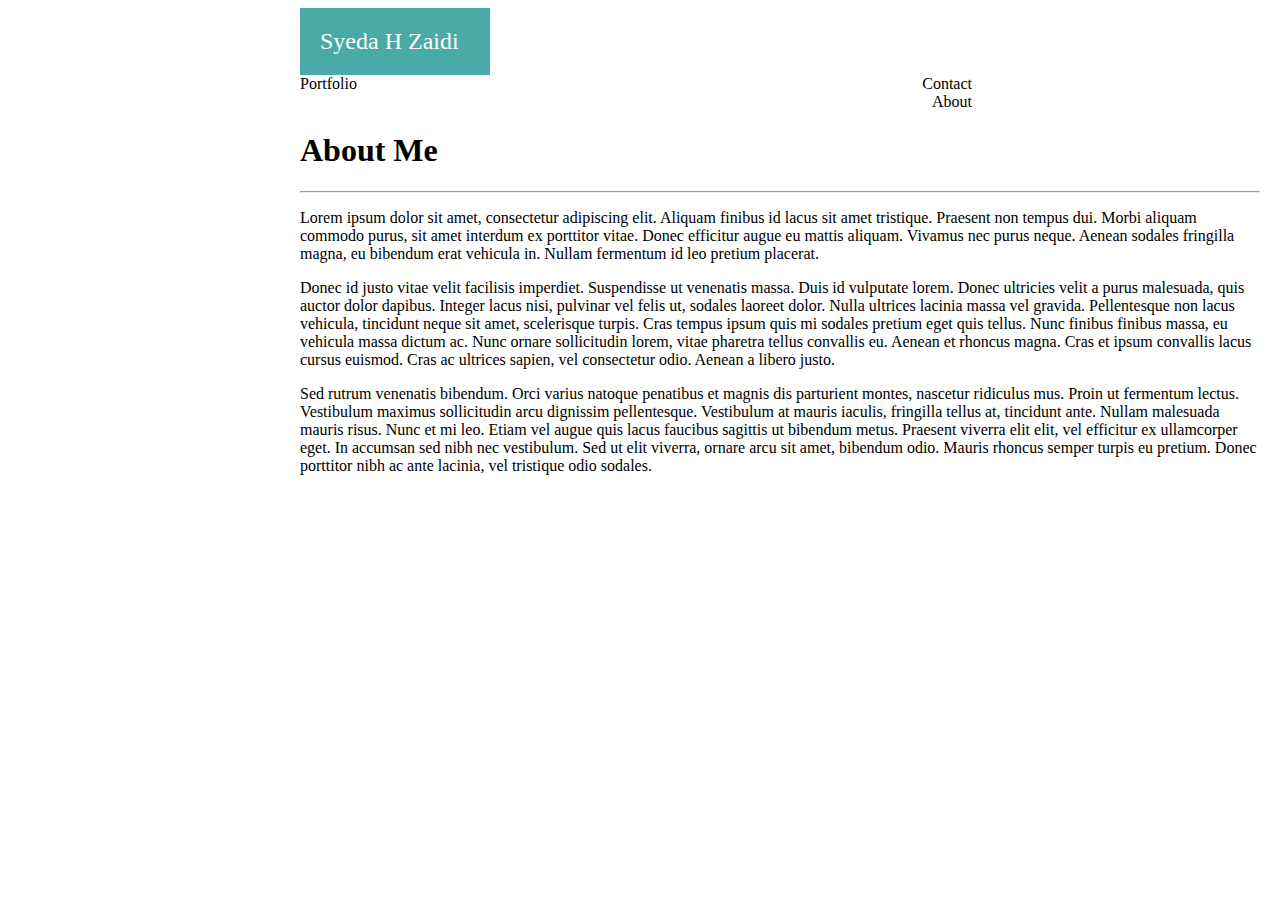
==== index.html @ ccfb08ff "initial code" ====
<!DOCTYPE html>
<html>

<head>
    <title> Basic Profile </title>

    <link rel="stylesheet" href="assets/css/style.css">
</head>

</html>

<body>

    <header>
        <section class="header">

            <div class="name"> Syeda H Zaidi </div>

            <div class="tags">
                <div class="contact"> Contact </div>
                <div class="portfolio"> Portfolio </div>
                <div class="about"> About </div>
            </div>

        </section>
    </header>

    <section class="about">
            <h1> About Me </h1>
            <hr>
            <p> Lorem ipsum dolor sit amet, consectetur adipiscing elit. Aliquam finibus id lacus sit amet
                tristique. Praesent non tempus dui. Morbi aliquam commodo purus, sit amet interdum ex porttitor
                vitae. Donec efficitur augue eu mattis aliquam. Vivamus nec purus neque. Aenean sodales fringilla
                magna, eu bibendum erat vehicula in. Nullam fermentum id leo pretium placerat. </p>

            <p> Donec id justo vitae velit facilisis imperdiet. Suspendisse ut venenatis massa. Duis id vulputate
                lorem. Donec ultricies velit a purus malesuada, quis auctor dolor dapibus. Integer lacus nisi,
                pulvinar vel felis ut, sodales laoreet dolor. Nulla ultrices lacinia massa vel gravida. Pellentesque
                non lacus vehicula, tincidunt neque sit amet, scelerisque turpis. Cras tempus ipsum quis mi sodales
                pretium eget quis tellus. Nunc finibus finibus massa, eu vehicula massa dictum ac. Nunc ornare
                sollicitudin lorem, vitae pharetra tellus convallis eu. Aenean et rhoncus magna. Cras et ipsum
                convallis lacus cursus euismod. Cras ac ultrices sapien, vel consectetur odio. Aenean a libero
                justo. </p>

            <p> Sed rutrum venenatis bibendum. Orci varius natoque penatibus et magnis dis parturient montes,
                nascetur ridiculus mus. Proin ut fermentum lectus. Vestibulum maximus sollicitudin arcu dignissim
                pellentesque. Vestibulum at mauris iaculis, fringilla tellus at, tincidunt ante. Nullam malesuada
                mauris risus. Nunc et mi leo. Etiam vel augue quis lacus faucibus sagittis ut bibendum metus.
                Praesent viverra elit elit, vel efficitur ex ullamcorper eget. In accumsan sed nibh nec vestibulum.
                Sed ut elit viverra, ornare arcu sit amet, bibendum odio. Mauris rhoncus semper turpis eu pretium.
                Donec porttitor nibh ac ante lacinia, vel tristique odio sodales. </p>
        </section>

</body>
---- assets/css/style.css ----
body {
    width: 960px;
    margin-left: 300px;
    background-color: 

}

header {
    width: 70%;
}

.name { 
    padding: 20px;
    background-color: #4aaaa5;
    color: white;
    font-size: 24px;
    width: 150px;
}

.contact {
    float: right;
}

.potfolio {
    float: right;

}

.about {
    float: right;
}
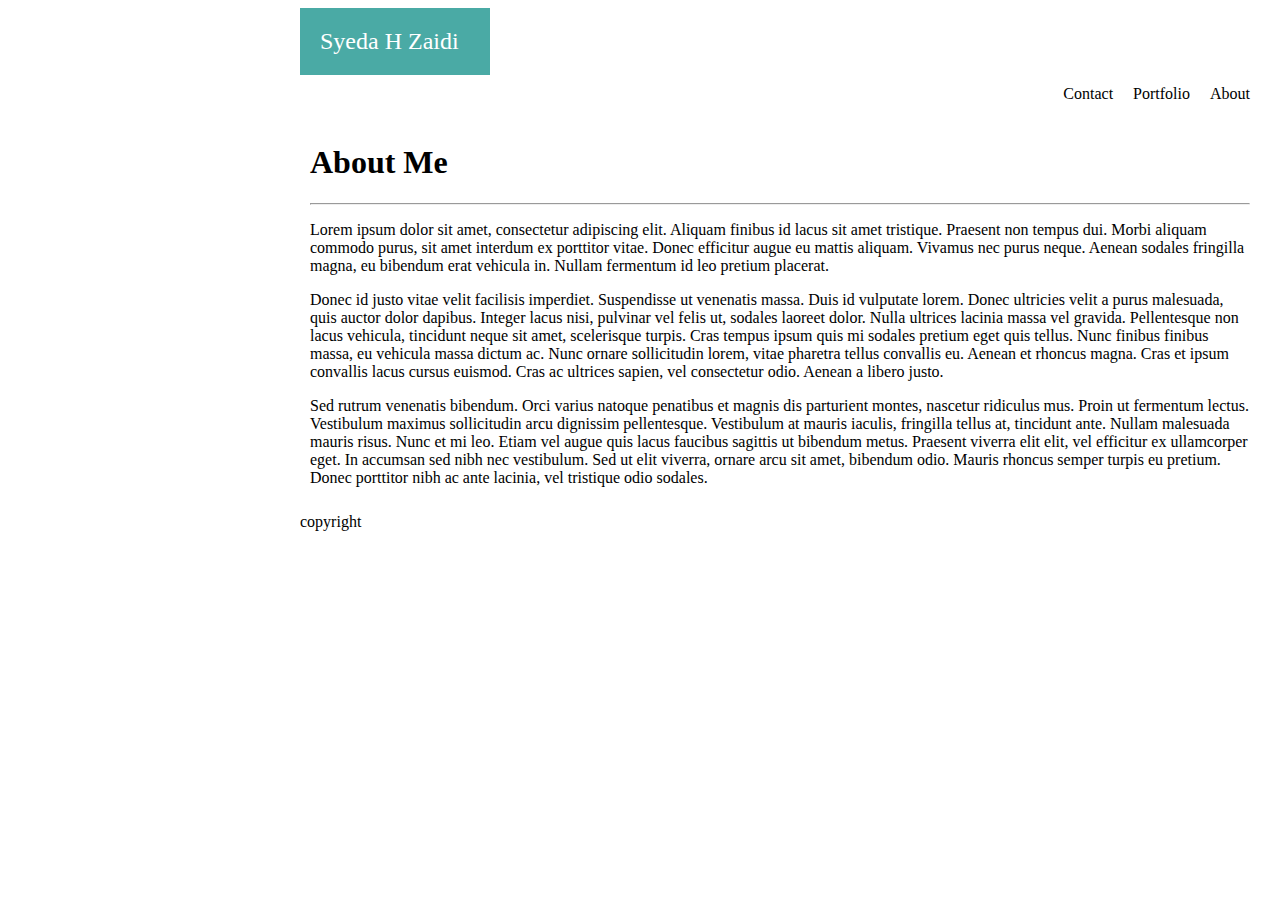
==== commit b3f9cc5f: "changes made" ====
--- a/index.html
+++ b/index.html
@@ -17,9 +17,9 @@
             <div class="name"> Syeda H Zaidi </div>
 
             <div class="tags">
+                <div class="about"> About </div>
+                <div class="portfolio"> Portfolio </div>
                 <div class="contact"> Contact </div>
-                <div class="portfolio"> Portfolio </div>
-                <div class="about"> About </div>
             </div>
 
         </section>
@@ -51,4 +51,8 @@
                 Donec porttitor nibh ac ante lacinia, vel tristique odio sodales. </p>
         </section>
 
-</body>+</body>
+
+<footer>
+    <p> copyright </p>
+</footer>--- a/assets/css/style.css
+++ b/assets/css/style.css
@@ -6,7 +6,6 @@
 }
 
 header {
-    width: 70%;
 }
 
 .name { 
@@ -17,15 +16,31 @@
     width: 150px;
 }
 
-.contact {
-    float: right;
-}
-
-.potfolio {
-    float: right;
-
+.tags {
+    width: 
 }
 
 .about {
     float: right;
+    padding: 10px;
+    border-right: #777777;
+    border-width: 5px;
+}
+
+.portfolio {
+    float: right;
+    padding: 10px;
+    border-right: #777777;
+    border-width: 5px;
+
+
+}
+
+.contact {
+    float: right;
+    padding: 10px;
+}
+
+footer {
+    clear: both;
 }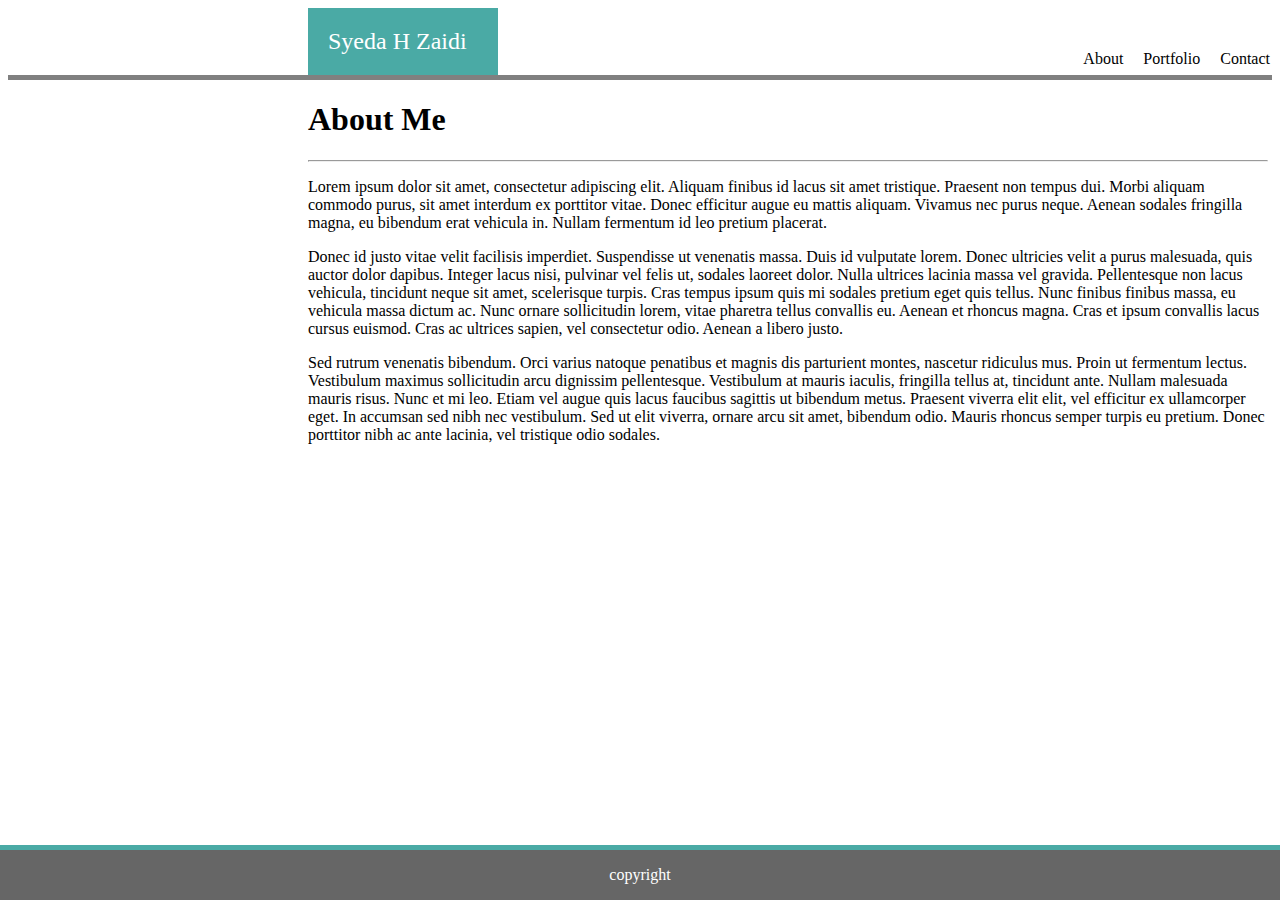
==== commit d06345d2: "changes made" ====
--- a/index.html
+++ b/index.html
@@ -9,23 +9,26 @@
 
 </html>
 
+
 <body>
 
-    <header>
+    
+<header>
         <section class="header">
-
+    
             <div class="name"> Syeda H Zaidi </div>
-
+    
             <div class="tags">
                 <div class="about"> About </div>
                 <div class="portfolio"> Portfolio </div>
                 <div class="contact"> Contact </div>
             </div>
+    
+        </section>
+    </header> 
 
-        </section>
-    </header>
 
-    <section class="about">
+    <section class="aboutme">
             <h1> About Me </h1>
             <hr>
             <p> Lorem ipsum dolor sit amet, consectetur adipiscing elit. Aliquam finibus id lacus sit amet
--- a/assets/css/style.css
+++ b/assets/css/style.css
@@ -1,12 +1,17 @@
+
 body {
-    width: 960px;
-    margin-left: 300px;
-    background-color: 
+
 
 }
 
-header {
+header { 
+    border-bottom: 5px solid grey;
+    width: 100%;
+    background-color: white;
+
 }
+
+
 
 .name { 
     padding: 20px;
@@ -14,21 +19,26 @@
     color: white;
     font-size: 24px;
     width: 150px;
+    margin-left: 300px;
+    position: relative;
 }
 
-.tags {
-    width: 
+.tags { 
+    float: right;
+    position: absolute;
+    right: 0%;
+    top:40px;
 }
 
 .about {
-    float: right;
+    float: left;
     padding: 10px;
     border-right: #777777;
     border-width: 5px;
 }
 
 .portfolio {
-    float: right;
+    float: left;
     padding: 10px;
     border-right: #777777;
     border-width: 5px;
@@ -37,10 +47,23 @@
 }
 
 .contact {
-    float: right;
+    float: left;
     padding: 10px;
+}
+
+.aboutme {
+    width: 960px;
+    margin-left: 300px;
 }
 
 footer {
     clear: both;
+    position: fixed;
+    left: 0;
+    bottom: 0;
+    background-color: #666666;
+    color: white;
+    width: 100%;
+    text-align: center;
+    border-top: 5px solid #4aaaa5; 
 }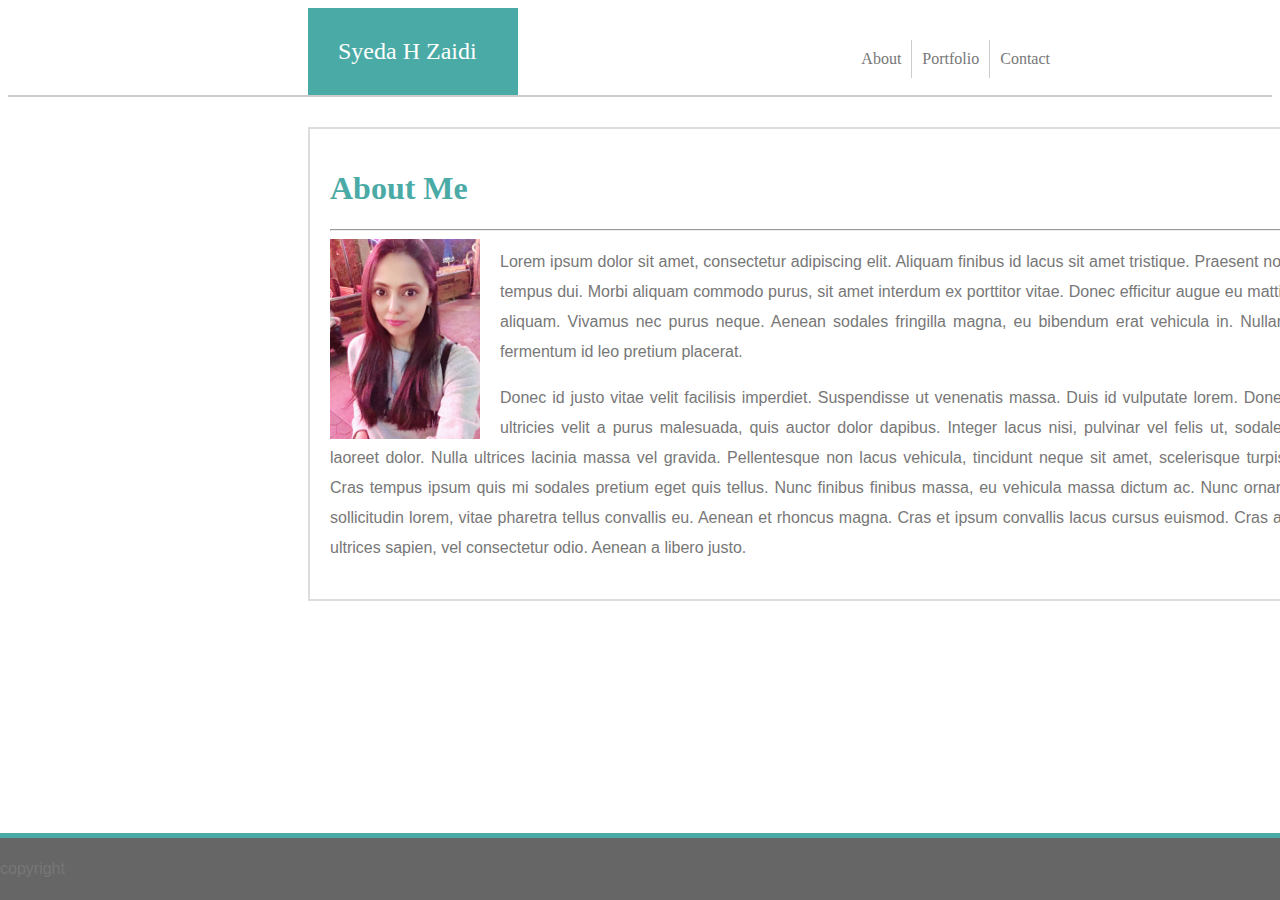
==== commit 7ada3f83: "updated" ====
--- a/index.html
+++ b/index.html
@@ -12,47 +12,43 @@
 
 <body>
 
-    
-<header>
+
+    <header>
         <section class="header">
-    
+
             <div class="name"> Syeda H Zaidi </div>
-    
+
             <div class="tags">
                 <div class="about"> About </div>
                 <div class="portfolio"> Portfolio </div>
                 <div class="contact"> Contact </div>
             </div>
-    
+
         </section>
-    </header> 
+    </header>
 
 
     <section class="aboutme">
-            <h1> About Me </h1>
-            <hr>
-            <p> Lorem ipsum dolor sit amet, consectetur adipiscing elit. Aliquam finibus id lacus sit amet
-                tristique. Praesent non tempus dui. Morbi aliquam commodo purus, sit amet interdum ex porttitor
-                vitae. Donec efficitur augue eu mattis aliquam. Vivamus nec purus neque. Aenean sodales fringilla
-                magna, eu bibendum erat vehicula in. Nullam fermentum id leo pretium placerat. </p>
+        <h1> About Me </h1>
+        <hr>
 
-            <p> Donec id justo vitae velit facilisis imperdiet. Suspendisse ut venenatis massa. Duis id vulputate
-                lorem. Donec ultricies velit a purus malesuada, quis auctor dolor dapibus. Integer lacus nisi,
-                pulvinar vel felis ut, sodales laoreet dolor. Nulla ultrices lacinia massa vel gravida. Pellentesque
-                non lacus vehicula, tincidunt neque sit amet, scelerisque turpis. Cras tempus ipsum quis mi sodales
-                pretium eget quis tellus. Nunc finibus finibus massa, eu vehicula massa dictum ac. Nunc ornare
-                sollicitudin lorem, vitae pharetra tellus convallis eu. Aenean et rhoncus magna. Cras et ipsum
-                convallis lacus cursus euismod. Cras ac ultrices sapien, vel consectetur odio. Aenean a libero
-                justo. </p>
+        <img src="assets\images\IMG_2977 (2).jpg" height="200px" width="150px"> 
 
-            <p> Sed rutrum venenatis bibendum. Orci varius natoque penatibus et magnis dis parturient montes,
-                nascetur ridiculus mus. Proin ut fermentum lectus. Vestibulum maximus sollicitudin arcu dignissim
-                pellentesque. Vestibulum at mauris iaculis, fringilla tellus at, tincidunt ante. Nullam malesuada
-                mauris risus. Nunc et mi leo. Etiam vel augue quis lacus faucibus sagittis ut bibendum metus.
-                Praesent viverra elit elit, vel efficitur ex ullamcorper eget. In accumsan sed nibh nec vestibulum.
-                Sed ut elit viverra, ornare arcu sit amet, bibendum odio. Mauris rhoncus semper turpis eu pretium.
-                Donec porttitor nibh ac ante lacinia, vel tristique odio sodales. </p>
-        </section>
+        <p> Lorem ipsum dolor sit amet, consectetur adipiscing elit. Aliquam finibus id lacus sit amet
+            tristique. Praesent non tempus dui. Morbi aliquam commodo purus, sit amet interdum ex porttitor
+            vitae. Donec efficitur augue eu mattis aliquam. Vivamus nec purus neque. Aenean sodales fringilla
+            magna, eu bibendum erat vehicula in. Nullam fermentum id leo pretium placerat. </p>
+
+        <p> Donec id justo vitae velit facilisis imperdiet. Suspendisse ut venenatis massa. Duis id vulputate
+            lorem. Donec ultricies velit a purus malesuada, quis auctor dolor dapibus. Integer lacus nisi,
+            pulvinar vel felis ut, sodales laoreet dolor. Nulla ultrices lacinia massa vel gravida. Pellentesque
+            non lacus vehicula, tincidunt neque sit amet, scelerisque turpis. Cras tempus ipsum quis mi sodales
+            pretium eget quis tellus. Nunc finibus finibus massa, eu vehicula massa dictum ac. Nunc ornare
+            sollicitudin lorem, vitae pharetra tellus convallis eu. Aenean et rhoncus magna. Cras et ipsum
+            convallis lacus cursus euismod. Cras ac ultrices sapien, vel consectetur odio. Aenean a libero
+            justo. </p>
+
+    </section>
 
 </body>
 
--- a/assets/css/style.css
+++ b/assets/css/style.css
@@ -1,20 +1,17 @@
-
-body {
 
 
-}
-
 header { 
-    border-bottom: 5px solid grey;
+    border-bottom: 2px solid #cccccc;
     width: 100%;
     background-color: white;
+    font-family: Georgia, 'Times New Roman', Times, serif;
 
 }
 
 
 
 .name { 
-    padding: 20px;
+    padding: 30px;
     background-color: #4aaaa5;
     color: white;
     font-size: 24px;
@@ -28,32 +25,56 @@
     position: absolute;
     right: 0%;
     top:40px;
+    margin-right: 220px;
+    color: #777777;
 }
 
 .about {
     float: left;
     padding: 10px;
-    border-right: #777777;
-    border-width: 5px;
+    border-right: 1px solid #cccccc;
 }
 
 .portfolio {
     float: left;
     padding: 10px;
-    border-right: #777777;
-    border-width: 5px;
-
+    border-right: 1px solid #cccccc;
 
 }
 
 .contact {
     float: left;
     padding: 10px;
+
 }
 
 .aboutme {
     width: 960px;
     margin-left: 300px;
+    font-family: Arial, Helvetica, sans-serif;
+    border: 2px solid #dddddd;
+    background-color: #ffffff;
+    padding: 20px;
+    margin-top: 30px;
+    
+}
+
+h1 {
+    color: #4aaaa5;
+    font-family: Georgia, 'Times New Roman', Times, serif;
+}
+
+img {
+    float: left;
+    margin-right: 20px;
+}
+
+p {
+    font-family: Arial, Helvetica, sans-serif;
+    color: #777777;
+    line-height: 30px;
+    text-align: justify;
+    
 }
 
 footer {
@@ -62,7 +83,7 @@
     left: 0;
     bottom: 0;
     background-color: #666666;
-    color: white;
+    color: #cccccc;
     width: 100%;
     text-align: center;
     border-top: 5px solid #4aaaa5; 
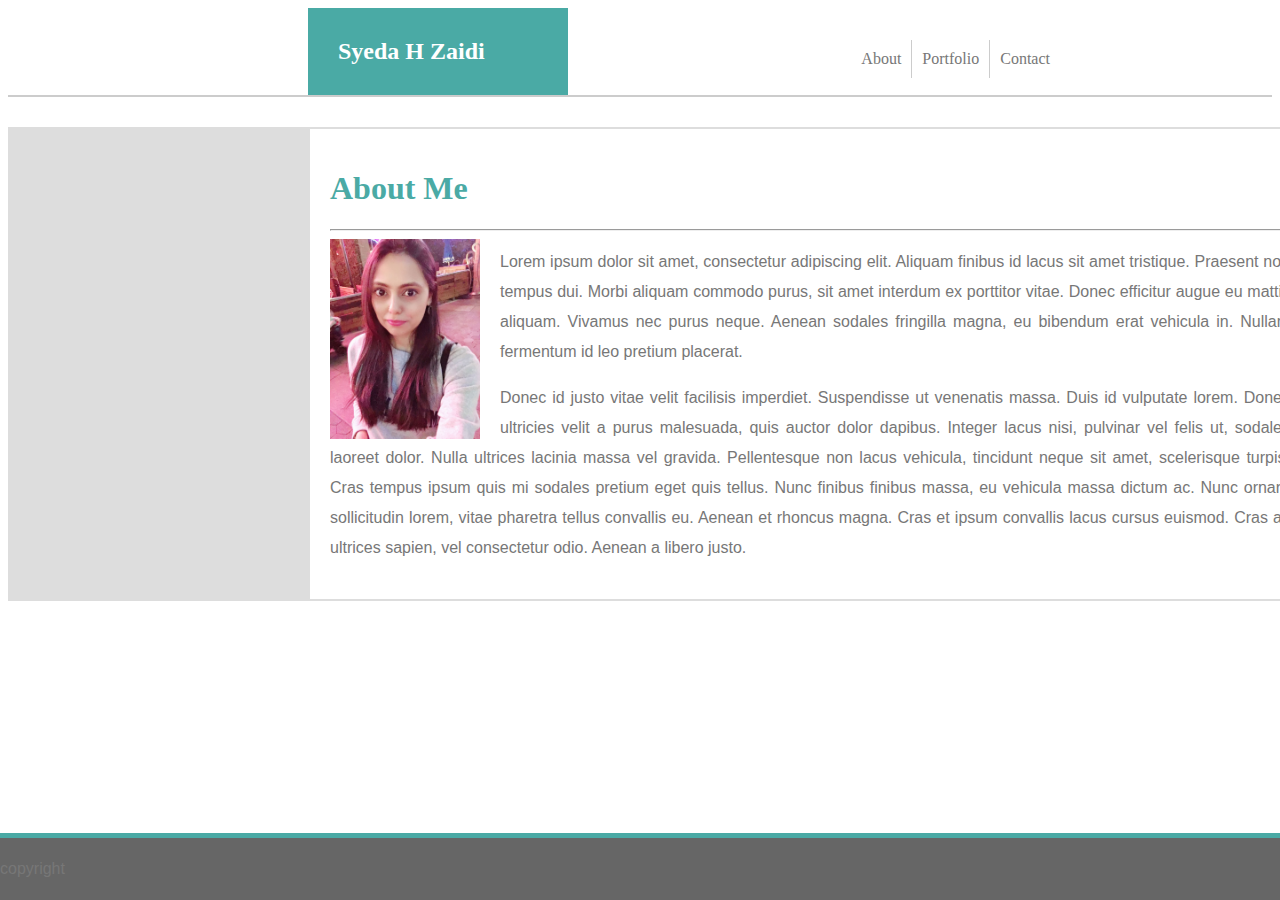
==== commit 7fef391d: "updated" ====
--- a/index.html
+++ b/index.html
@@ -27,7 +27,7 @@
         </section>
     </header>
 
-
+<section class="mainbody"> 
     <section class="aboutme">
         <h1> About Me </h1>
         <hr>
@@ -49,8 +49,8 @@
             justo. </p>
 
     </section>
-
-</body>
+</section>
+<body>
 
 <footer>
     <p> copyright </p>
--- a/assets/css/style.css
+++ b/assets/css/style.css
@@ -5,6 +5,7 @@
     width: 100%;
     background-color: white;
     font-family: Georgia, 'Times New Roman', Times, serif;
+    margin-bottom: 30px;
 
 }
 
@@ -13,11 +14,12 @@
 .name { 
     padding: 30px;
     background-color: #4aaaa5;
-    color: white;
+    color: #ffffff;
     font-size: 24px;
-    width: 150px;
+    width: 200px;
     margin-left: 300px;
     position: relative;
+    font-weight: bold;
 }
 
 .tags { 
@@ -46,6 +48,12 @@
     float: left;
     padding: 10px;
 
+}
+
+.mainbody {
+    margin: 0%;
+    padding: 0%;
+    background-color: #dddddd; 
 }
 
 .aboutme {
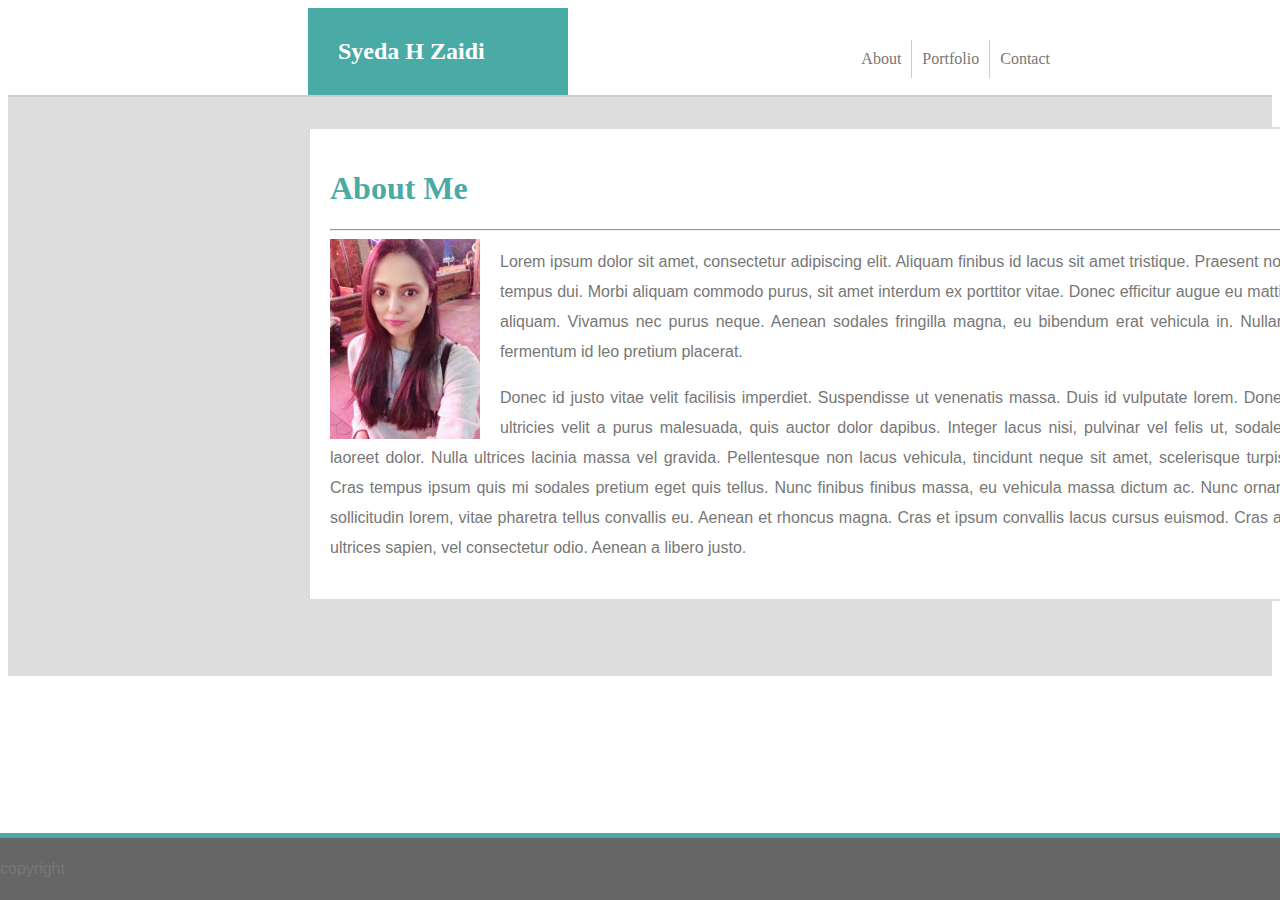
==== commit 4e3a9796: "modified" ====
--- a/index.html
+++ b/index.html
@@ -9,24 +9,23 @@
 
 </html>
 
-
-<body>
-
-
     <header>
         <section class="header">
 
             <div class="name"> Syeda H Zaidi </div>
 
             <div class="tags">
-                <div class="about"> About </div>
-                <div class="portfolio"> Portfolio </div>
-                <div class="contact"> Contact </div>
+                <div class="about">  About </div>
+                <div class="portfolio"> 
+                    <a href="portfolio.html"> Portfolio </a> </div>
+                <div class="contact"> 
+                    <a href="contact.html"> Contact </a> </div>
             </div>
 
         </section>
     </header>
 
+<body>
 <section class="mainbody"> 
     <section class="aboutme">
         <h1> About Me </h1>
--- a/assets/css/style.css
+++ b/assets/css/style.css
@@ -5,8 +5,6 @@
     width: 100%;
     background-color: white;
     font-family: Georgia, 'Times New Roman', Times, serif;
-    margin-bottom: 30px;
-
 }
 
 
@@ -22,6 +20,11 @@
     font-weight: bold;
 }
 
+a {
+    text-decoration: none;
+    color: #777777;
+}
+
 .tags { 
     float: right;
     position: absolute;
@@ -29,6 +32,7 @@
     top:40px;
     margin-right: 220px;
     color: #777777;
+    
 }
 
 .about {
@@ -51,19 +55,20 @@
 }
 
 .mainbody {
-    margin: 0%;
-    padding: 0%;
+    padding: 30px;
     background-color: #dddddd; 
+    padding-bottom: 75px;
+    
+
 }
 
 .aboutme {
     width: 960px;
-    margin-left: 300px;
+    margin-left: 270px;
     font-family: Arial, Helvetica, sans-serif;
     border: 2px solid #dddddd;
     background-color: #ffffff;
     padding: 20px;
-    margin-top: 30px;
     
 }
 
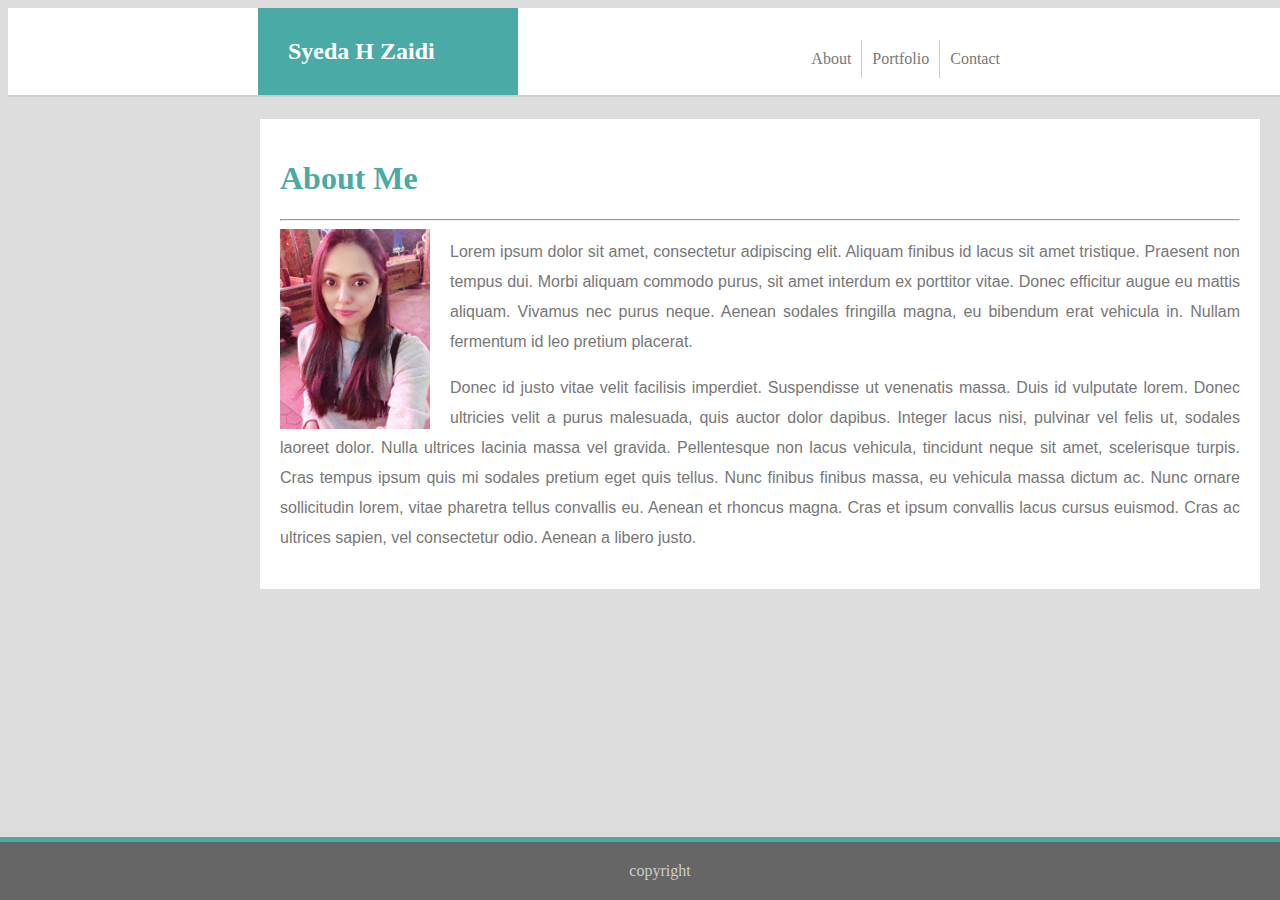
==== commit 86eea157: "added changes" ====
--- a/index.html
+++ b/index.html
@@ -2,55 +2,60 @@
 <html>
 
 <head>
-    <title> Basic Profile </title>
+    <title> 
+        Basic Profile 
+    </title>
 
     <link rel="stylesheet" href="assets/css/style.css">
 </head>
 
-</html>
 
-    <header>
-        <section class="header">
+<header>
+    <section class="header">
 
-            <div class="name"> Syeda H Zaidi </div>
+        <div class="name"> Syeda H Zaidi </div>
 
-            <div class="tags">
-                <div class="about">  About </div>
-                <div class="portfolio"> 
-                    <a href="portfolio.html"> Portfolio </a> </div>
-                <div class="contact"> 
-                    <a href="contact.html"> Contact </a> </div>
-            </div>
+        <div class="tags">
+            <div class="about-tag"> About </div>
+            <div class="portfolio-tag">
+                <a href="portfolio.html"> Portfolio </a> </div>
+            <div class="contact-tag">
+                <a href="contact.html"> Contact </a> </div>
+        </div>
+
+    </section>
+</header>
+
+<body>
+    <section class="mainbody">
+        <section class="aboutme">
+            <h1 class="h1aboutme"> About Me </h1>
+            <hr>
+
+            <img class="biopic" src="assets\images\IMG_2977 (2).jpg" height="200px" width="150px">
+
+            <p> Lorem ipsum dolor sit amet, consectetur adipiscing elit. Aliquam finibus id lacus sit amet
+                tristique. Praesent non tempus dui. Morbi aliquam commodo purus, sit amet interdum ex porttitor
+                vitae. Donec efficitur augue eu mattis aliquam. Vivamus nec purus neque. Aenean sodales fringilla
+                magna, eu bibendum erat vehicula in. Nullam fermentum id leo pretium placerat. </p>
+
+            <p> Donec id justo vitae velit facilisis imperdiet. Suspendisse ut venenatis massa. Duis id vulputate
+                lorem. Donec ultricies velit a purus malesuada, quis auctor dolor dapibus. Integer lacus nisi,
+                pulvinar vel felis ut, sodales laoreet dolor. Nulla ultrices lacinia massa vel gravida. Pellentesque
+                non lacus vehicula, tincidunt neque sit amet, scelerisque turpis. Cras tempus ipsum quis mi sodales
+                pretium eget quis tellus. Nunc finibus finibus massa, eu vehicula massa dictum ac. Nunc ornare
+                sollicitudin lorem, vitae pharetra tellus convallis eu. Aenean et rhoncus magna. Cras et ipsum
+                convallis lacus cursus euismod. Cras ac ultrices sapien, vel consectetur odio. Aenean a libero
+                justo. </p>
 
         </section>
-    </header>
+    </section>
 
-<body>
-<section class="mainbody"> 
-    <section class="aboutme">
-        <h1> About Me </h1>
-        <hr>
+    </body>
 
-        <img src="assets\images\IMG_2977 (2).jpg" height="200px" width="150px"> 
 
-        <p> Lorem ipsum dolor sit amet, consectetur adipiscing elit. Aliquam finibus id lacus sit amet
-            tristique. Praesent non tempus dui. Morbi aliquam commodo purus, sit amet interdum ex porttitor
-            vitae. Donec efficitur augue eu mattis aliquam. Vivamus nec purus neque. Aenean sodales fringilla
-            magna, eu bibendum erat vehicula in. Nullam fermentum id leo pretium placerat. </p>
+    <footer>
+        copyright
+    </footer>
 
-        <p> Donec id justo vitae velit facilisis imperdiet. Suspendisse ut venenatis massa. Duis id vulputate
-            lorem. Donec ultricies velit a purus malesuada, quis auctor dolor dapibus. Integer lacus nisi,
-            pulvinar vel felis ut, sodales laoreet dolor. Nulla ultrices lacinia massa vel gravida. Pellentesque
-            non lacus vehicula, tincidunt neque sit amet, scelerisque turpis. Cras tempus ipsum quis mi sodales
-            pretium eget quis tellus. Nunc finibus finibus massa, eu vehicula massa dictum ac. Nunc ornare
-            sollicitudin lorem, vitae pharetra tellus convallis eu. Aenean et rhoncus magna. Cras et ipsum
-            convallis lacus cursus euismod. Cras ac ultrices sapien, vel consectetur odio. Aenean a libero
-            justo. </p>
-
-    </section>
-</section>
-<body>
-
-<footer>
-    <p> copyright </p>
-</footer>+</html>--- a/assets/css/style.css
+++ b/assets/css/style.css
@@ -1,23 +1,22 @@
-
-
-header { 
-    border-bottom: 2px solid #cccccc;
+header {
     width: 100%;
     background-color: white;
     font-family: Georgia, 'Times New Roman', Times, serif;
+    border-bottom: 2px solid #cccccc;
+    margin-top: 0%;
+        
 }
 
-
-
-.name { 
-    padding: 30px;
+.name {
     background-color: #4aaaa5;
     color: #ffffff;
+    padding: 30px; 
     font-size: 24px;
     width: 200px;
-    margin-left: 300px;
+    margin-left: 250px;
+    font-weight: bold;
     position: relative;
-    font-weight: bold;
+
 }
 
 a {
@@ -25,79 +24,147 @@
     color: #777777;
 }
 
-.tags { 
+.tags {
     float: right;
+    color: #777777;
     position: absolute;
-    right: 0%;
-    top:40px;
-    margin-right: 220px;
-    color: #777777;
-    
+    right: 0;
+    top: 40px;
+    margin-right: 270px;
+
 }
 
-.about {
+.about-tag {
     float: left;
     padding: 10px;
     border-right: 1px solid #cccccc;
 }
 
-.portfolio {
+.portfolio-tag {
     float: left;
     padding: 10px;
     border-right: 1px solid #cccccc;
+}
+
+.contact-tag {
+    float: left;
+    padding: 10px;
+}
+
+body {
+    clear: both;
+    width: 100%;
+    background-color: #dddddd;
 
 }
 
+.mainbody {
+    width: 960px;
+    margin-left: 230px;
+    padding: 20px;
+}
+
+.aboutme {
+    width: 960px;
+    text-align: justify;
+    border: 2px solid #dddddd;
+    background-color: #ffffff;
+    padding: 20px;
+}
+
 .contact {
-    float: left;
+    background-color: #ffffff;
+    padding: 20px;
+    width: 960px;
+    height: 450px;
+}
+
+.boxheadings {
+    font-family: Arial, Helvetica, sans-serif;
+    color: #777777;
     padding: 10px;
 
 }
 
-.mainbody {
-    padding: 30px;
-    background-color: #dddddd; 
-    padding-bottom: 75px;
-    
-
+.namebox {
+    border: 1px solid #dddddd;
+    width: 100%;
+    padding: 2px;
+    padding-right: 850px;
+    padding-left: 10px;
 }
 
-.aboutme {
-    width: 960px;
-    margin-left: 270px;
-    font-family: Arial, Helvetica, sans-serif;
-    border: 2px solid #dddddd;
-    background-color: #ffffff;
-    padding: 20px;
+.emailbox {
+    border: 1px solid #dddddd;
+    width: 700px;
+    height: fit-content;
+    padding: 2px;
+    padding-left: 10px;
+    padding-right: 775px;
+}
+
+.messagebox {
+    border: 1px solid #dddddd;
+    width: 600px;
+    padding: 2px;
+    padding-left: 10px;
+    padding-right: 750px;
+    padding-bottom: 100px;
     
 }
 
-h1 {
+.submit {
+    font-family: Arial, Helvetica, sans-serif;
+    color: #ffffff;
+    border: 1px solid #4aaaa5;
+    background: #4aaaa5;
+    width: 60px;
+    padding: 5px;
+    text-align: center;
+    margin-top: 100px;
+}
+
+.h1aboutme {
     color: #4aaaa5;
     font-family: Georgia, 'Times New Roman', Times, serif;
 }
 
-img {
+.biopic {
     float: left;
     margin-right: 20px;
 }
 
-p {
+p { 
+
     font-family: Arial, Helvetica, sans-serif;
     color: #777777;
     line-height: 30px;
-    text-align: justify;
-    
 }
 
+.h1contact {
+    color: #4aaaa5;
+    font-family: Georgia, 'Times New Roman', Times, serif;
+}
+
+.h1portfolio {
+    color: #4aaaa5;
+    font-family: Georgia, 'Times New Roman', Times, serif;  
+}
+
+
+
+
+
+
 footer {
-    clear: both;
     position: fixed;
+    bottom: 0;
     left: 0;
-    bottom: 0;
+    width: 100%;
     background-color: #666666;
     color: #cccccc;
-    width: 100%;
     text-align: center;
-    border-top: 5px solid #4aaaa5; 
-}+    border-top: 5px solid #4aaaa5;
+    padding: 20px;
+}
+
